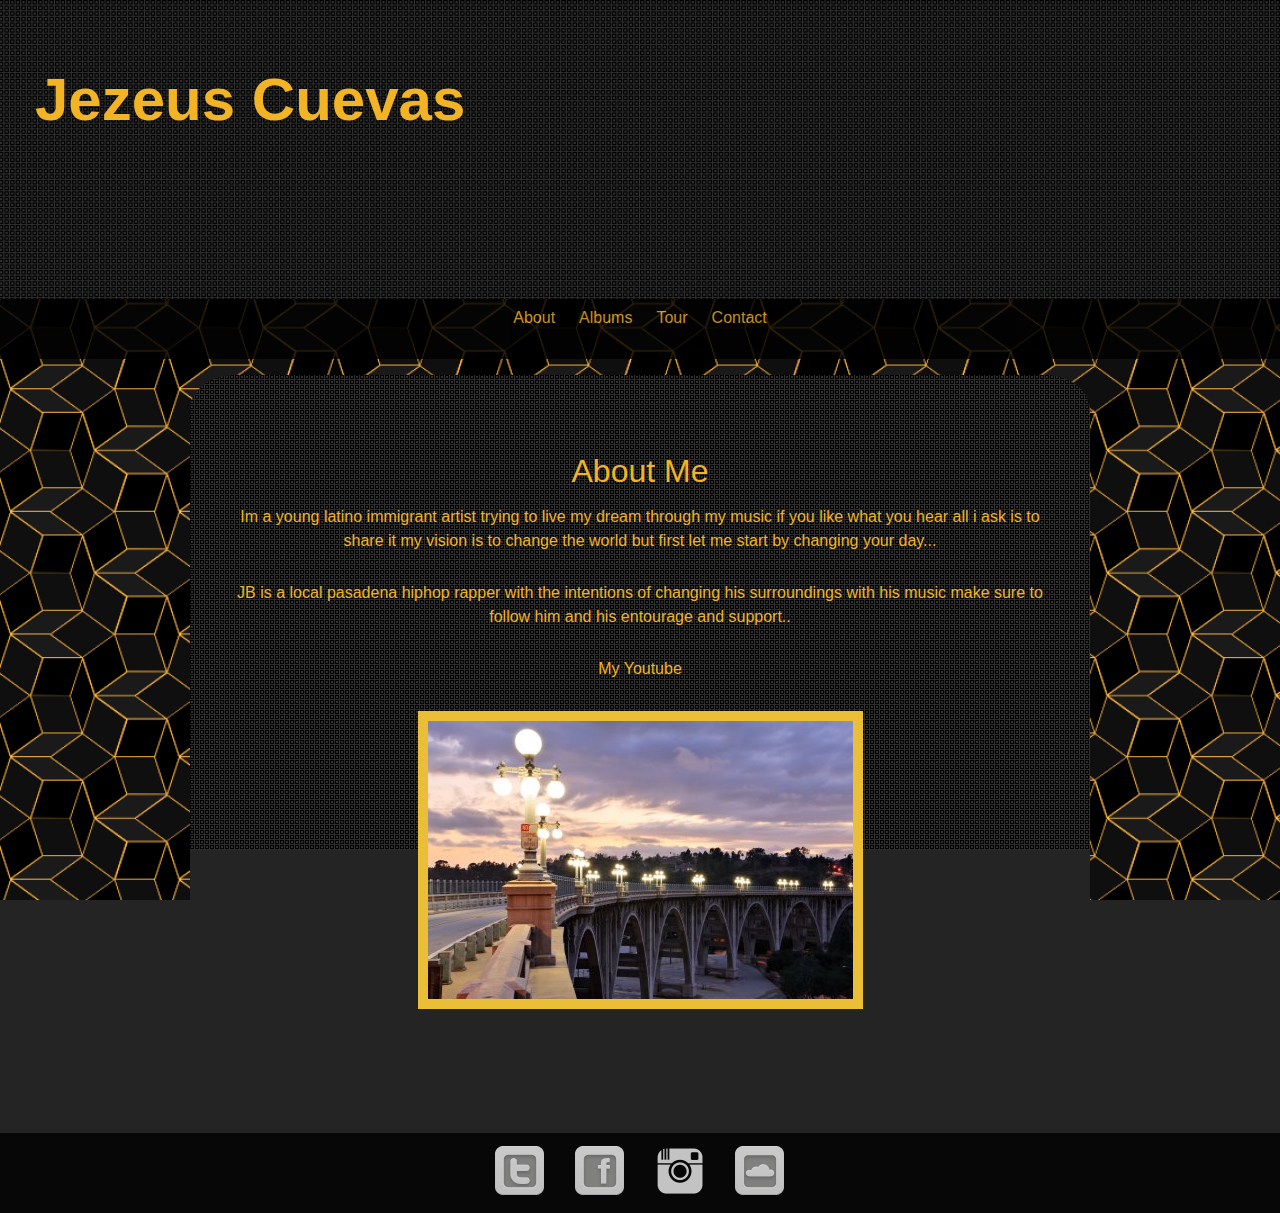
==== about.html @ 8cebe9fc "first commit to static webpage" ====
<!DOCTYPE html>
<html>
  <head>
    <link rel="stylesheet" type="text/css" href="main.css">
  </head>
  <header>
    <h1>Jezeus Cuevas</h1>
  </header>
  <nav>
        <ul>
          <li><a href="about.html">About</a></li>
          <li><a href="albums.html">Albums</a></li>
          <li><a href="tour.html">Tour</a></li>
          <li><a href="contact.html">Contact</a></li>
        </ul>
  </nav>

  <body>
    

    <div class="content-section">
      <div class="text">
      <h1>About Me</h1>
      <p>Im a young latino immigrant artist trying to live my dream through my music if you like what you hear all i ask is to share it my vision is to change the world but first let me start by changing your day...</p><br>

      <p>JB is a local pasadena hiphop rapper with the intentions of changing his surroundings with his music make sure to follow him and his entourage and support.. </p><br>
      <p><a href="https://www.youtube.com/user/cuevasjesus4"> My Youtube</a></p>
    </div>
      <div class="bridge">
      </div>
       <br><br><br>
    </div>
  </body>
  <footer>
    <ul>
          <li><a href="https://twitter.com/jaybee_cuevas" target="_blank">
              <img src="images/twitter-logo-square.png" alt="twitter icon"></a></li>
          <li><a href="https://www.Facebook.com/engravers626/info" target="_blank">
              <img src="images/facebook-logo-square.png" alt="facebook icon"></a></li>
          <li><a href="http://instagram.com/jezeus_cuevas" target="_blank">
            <img src="images/instagram-56.png" alt="instagram icon"></a></li>
          <li><a href="https://soundcloud.com/jbenjamin_rose" target="_blank">
            <img src="images/soundcloud-s.png" alt="twitter icon"></a></li>
      </ul>
  </footer>
</html>
---- main.css ----
html, body, h1, h2, h3, h4, ul, ol, li, p, a {
  padding: 0;
  border: 0;
  margin: 0;
  font: inherit;
  font-size: 100%;
}
header {
  background: #242424 url(background/blackpattern.png) no-repeat center center fixed; 
  -webkit-background-size: cover;
  -moz-background-size: cover;
  -o-background-size: cover;
  background-size: cover;
  padding: 15px;
  text-align: center;
  width: 100%;
}
header img {
  width: 200px;
  height:200px;
  display: inline-block;
  margin: 0 auto;
  margin-bottom: 30px;
}
header h1 {
  color: #F2B424;
  margin-bottom: 150px;
  text-align: left;
  padding-top: 35px;
  padding-left: 20px;
  font-family: 'Ubuntu', sans-serif;
  font-size: 60px;
  font-weight: bold;
  
}

h1 {
  color: #F2B424;
  margin: 15px 0 15px;
  text-align: center;
  font-family: 'Ubuntu', sans-serif;
  font-size: 32px;
}

h2 {
  color: #F2B424;
  font-family: 'Ubuntu', sans-serif;
  font-size: 26px;
  text-align: center;
}

h3 {
  color: #F2B424;
  margin: 10px 0 10px 0;
  font-family: 'Ubuntu', sans-serif;
  font-size: 18px;
}

p {
  color: #F2B424;
  margin: 0 0 10px 0;
  line-height: 1.5;
  font-family: 'Ubuntu', sans-serif;
}
a {
  color: #F2B424;
  font-family: 'Ubuntu', sans-serif;
  text-decoration: none;
}

body {
  background: #242424 url(background/header.png) no-repeat center center fixed; 
  -webkit-background-size: cover;
  -moz-background-size: cover;
  -o-background-size: cover;
  background-size: cover;
  padding: 15px;
  width: 100%;
  padding: 0;
}


nav {
  padding: 10px;
  text-align: center;
  height: 40px;
  opacity: 0.8;
  background: black; 
}
nav li {
  display: inline;
  padding-right: 20px;
  font-family: 'Ubuntu', sans-serif;
  text-decoration: none;
}
nav li:last-child {
  padding-right: 0;
}
nav a {
  color: #F2B424;
  font-family: 'Ubuntu', sans-serif;
}
.header img {
  margin: 0 auto 15px auto;
  display: block;
}
.bridge {
  width: 417px;
  height: 270px;
  background: black url(images/bridge.jpg) center center no-repeat;
  border: 10px solid #EBBE38;
  padding: 4px;
  margin: auto;
}

.content-section {
  width: 900px;
  background: #242424 url(background/blackpattern.png) no-repeat center center fixed; 
  margin: 0 auto;
  padding-top: 3em;
  border-radius: 5%;
  margin-top: 1em;
  text-align: center;
  margin-bottom: 70px;
}
.about {
  padding: 0 25px;
}
.text {
  margin: 30px;
}

.eachalbum {
display: inline-block;
}

.eachalbum img {
  width: 200px;
  height:200px;
  float: left;
}

.eachalbum h3 p {
  border: 1px yellow dashed;
  margin: 0px 100px;
  padding: 5px 30px;
}



footer {
  padding: 10px;
  padding-bottom: 30px;
  text-align: center;
  height: 40px;
  height: 40px;
  opacity: 0.8;
  background: black;
}
footer li {
  display: inline;
  padding-right: 20px;
  font-family: 'Ubuntu', sans-serif;
  text-decoration: none;
  color: #212120;
}
footer li:last-child {
  padding-right: 0;
}
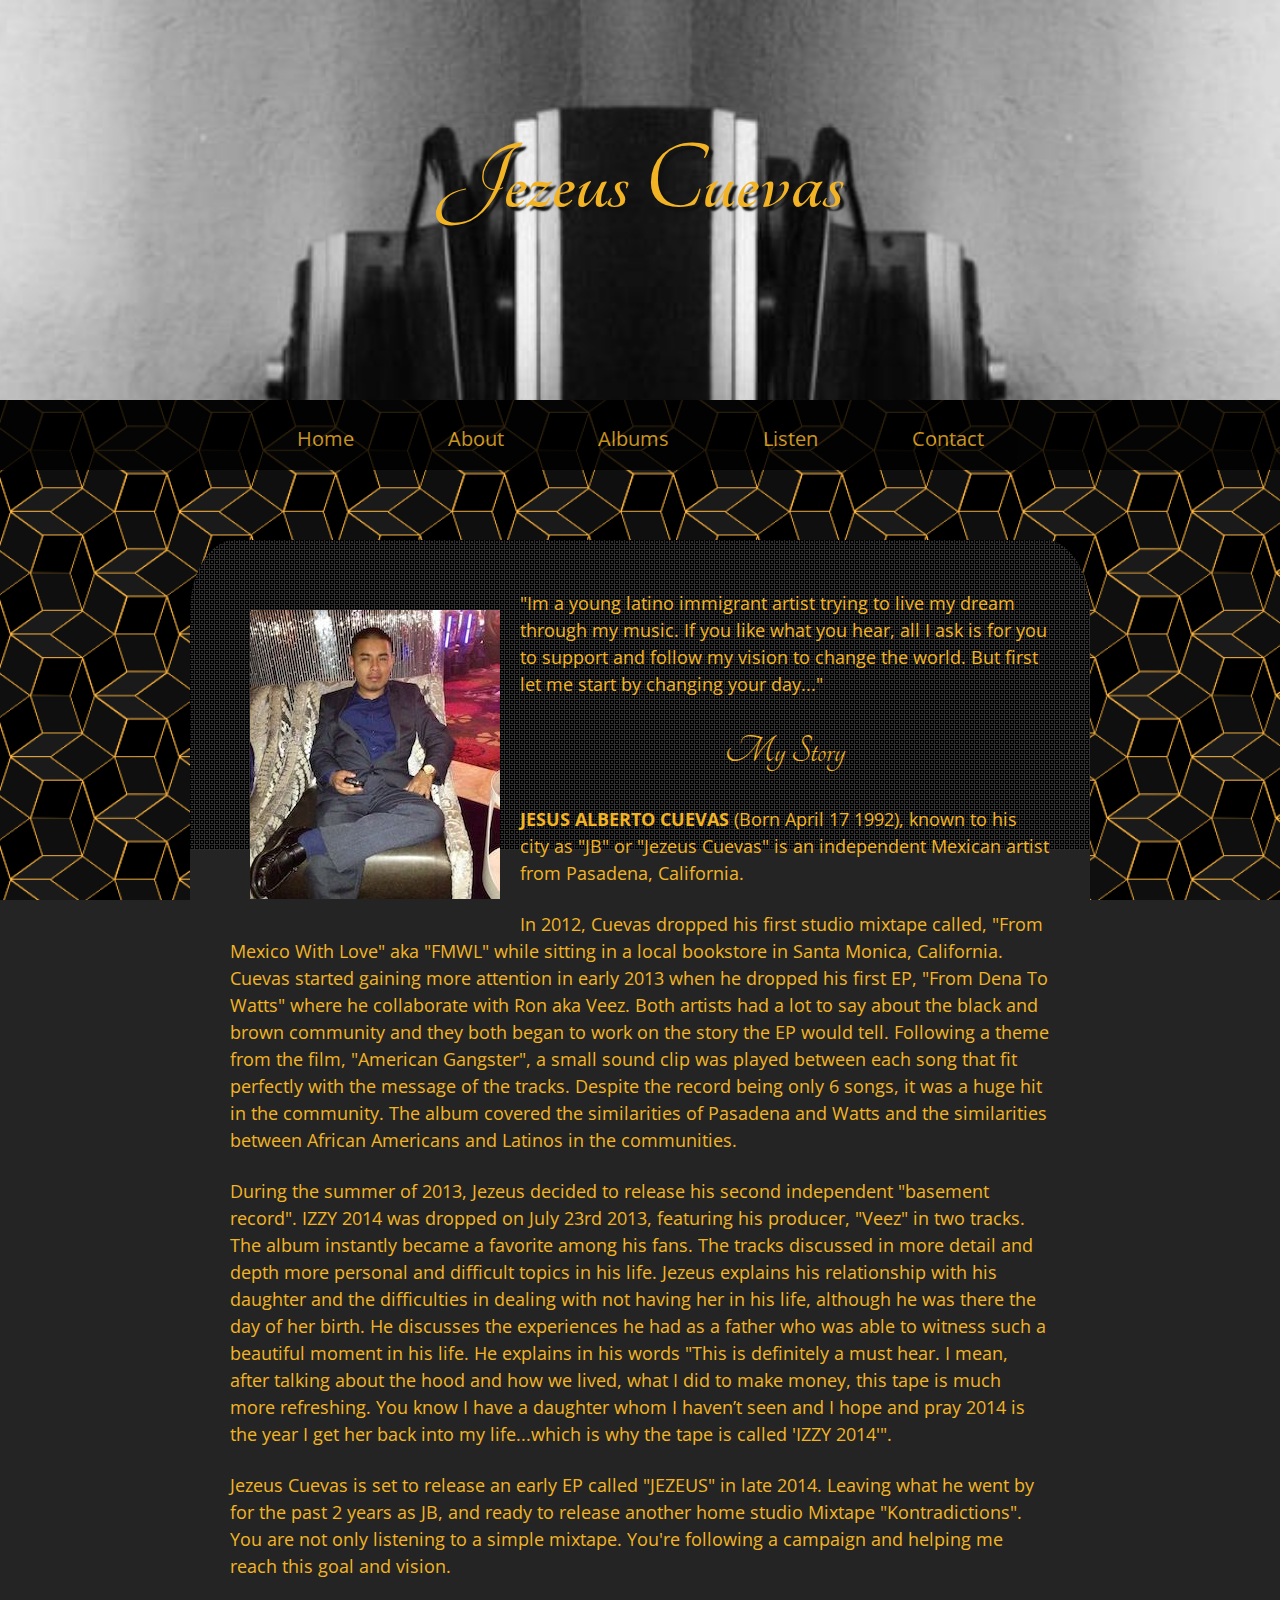
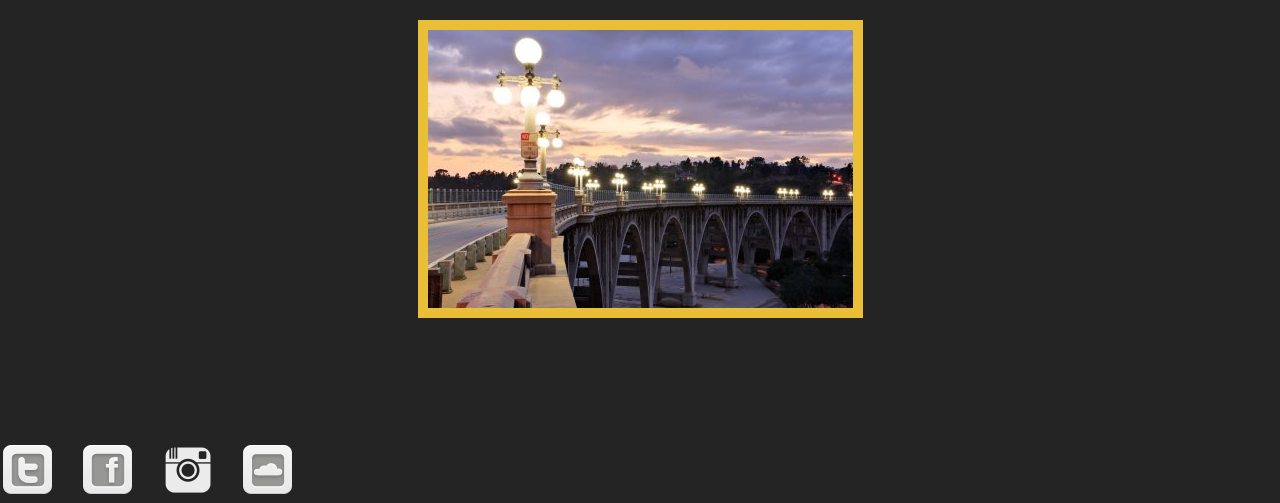
==== commit 11286d04: "added features to contact page" ====
--- a/about.html
+++ b/about.html
@@ -2,15 +2,17 @@
 <html>
   <head>
     <link rel="stylesheet" type="text/css" href="main.css">
+    <link href='http://fonts.googleapis.com/css?family=Tangerine|Open+Sans+Condensed:300|Open+Sans' rel='stylesheet' type='text/css'>
   </head>
   <header>
-    <h1>Jezeus Cuevas</h1>
+    <h1><a href="index.html">Jezeus Cuevas</a></h1>
   </header>
   <nav>
         <ul>
+          <li><a href="index.html">Home</a></li>
           <li><a href="about.html">About</a></li>
           <li><a href="albums.html">Albums</a></li>
-          <li><a href="tour.html">Tour</a></li>
+          <li><a href="listen.html">Listen</a></li>
           <li><a href="contact.html">Contact</a></li>
         </ul>
   </nav>
@@ -20,12 +22,21 @@
 
     <div class="content-section">
       <div class="text">
-      <h1>About Me</h1>
-      <p>Im a young latino immigrant artist trying to live my dream through my music if you like what you hear all i ask is to share it my vision is to change the world but first let me start by changing your day...</p><br>
+      <img src="images/jb3.jpg">
+      <p id="intro">"Im a young latino immigrant artist trying to live my dream through my music. If you like what you hear, all I ask is for you to support and follow my vision to change the world. But first let me start by changing your day..."</p><br/>
 
-      <p>JB is a local pasadena hiphop rapper with the intentions of changing his surroundings with his music make sure to follow him and his entourage and support.. </p><br>
-      <p><a href="https://www.youtube.com/user/cuevasjesus4"> My Youtube</a></p>
-    </div>
+      <h2>My Story</h2><br/>
+
+      <p><b>JESUS ALBERTO CUEVAS</b> (Born April 17 1992), known to his city as "JB" or "Jezeus Cuevas" is an independent Mexican artist from Pasadena, California.</p>
+      <br/> 
+      <p>In 2012, Cuevas dropped his first studio mixtape called, "From Mexico With Love" aka "FMWL" while sitting in a local bookstore in Santa Monica, California. Cuevas started gaining more attention in early 2013 when he dropped his first EP, "From Dena To Watts" where he collaborate with Ron aka Veez. Both artists had a lot to say about the black and brown community and they both began to work on the story the EP would tell. Following a theme from the film, "American Gangster", a small sound clip was played between each song that fit perfectly with the message of the tracks. Despite the record being only 6 songs, it was a huge hit in the community. The album covered the similarities of Pasadena and Watts and the similarities between African Americans and Latinos in the communities.</p> 
+      <br/>
+      <p>During the summer of 2013, Jezeus decided to release his second independent "basement record".  IZZY 2014 was dropped on July 23rd 2013, featuring his producer, "Veez" in two tracks. The album instantly became a favorite among his fans.  The tracks discussed in more detail and depth more personal and difficult topics in his life. Jezeus explains his relationship with his daughter and the difficulties in dealing with not having her in his life, although he was there the day of her birth. He discusses the experiences he had as a father who was able to witness such a beautiful moment in his life. He explains in his words "This is definitely a must hear. I mean, after talking about the hood and how we lived, what I did to make money, this tape is much more refreshing. You know I have a daughter whom I haven’t seen and I hope and pray 2014 is the year I get her back into my life...which is why the tape is called 'IZZY 2014'".</p>
+      <br/>
+      <p>Jezeus Cuevas is set to release an early EP called "JEZEUS" in late 2014.  Leaving what he went by for the past 2 years as JB, and ready to  release another home studio Mixtape "Kontradictions".</p>
+
+      <p>You are not only listening to a simple mixtape. You're following a campaign and helping me reach this goal and vision.</p>
+      </div>
       <div class="bridge">
       </div>
        <br><br><br>
--- a/main.css
+++ b/main.css
@@ -6,65 +6,57 @@
   font-size: 100%;
 }
 header {
-  background: #242424 url(background/blackpattern.png) no-repeat center center fixed; 
+  background: #242424 url(images/jb2.jpg) no-repeat center top fixed;
   -webkit-background-size: cover;
   -moz-background-size: cover;
   -o-background-size: cover;
   background-size: cover;
-  padding: 15px;
-  text-align: center;
   width: 100%;
-}
-header img {
-  width: 200px;
-  height:200px;
-  display: inline-block;
-  margin: 0 auto;
-  margin-bottom: 30px;
-}
-header h1 {
-  color: #F2B424;
-  margin-bottom: 150px;
-  text-align: left;
-  padding-top: 35px;
-  padding-left: 20px;
-  font-family: 'Ubuntu', sans-serif;
-  font-size: 60px;
+  height: 400px;
+}
+
+header a {
+  color: #F2B424;
+  text-align: center;
+  position: relative;
+  top: 130px;
+  text-shadow: 4px 4px 2px rgba(17, 17, 17, 1);
+  font-family: 'Tangerine', cursive;
+  font-size: 100px;
   font-weight: bold;
-  
 }
 
 h1 {
   color: #F2B424;
-  margin: 15px 0 15px;
-  text-align: center;
-  font-family: 'Ubuntu', sans-serif;
-  font-size: 32px;
+  text-align: center;
+  font-family: 'Tangerine', cursive;
+  font-size: 50px;
 }
 
 h2 {
   color: #F2B424;
-  font-family: 'Ubuntu', sans-serif;
-  font-size: 26px;
+  font-family: 'Tangerine', cursive;
+  font-size: 40px;
   text-align: center;
 }
 
 h3 {
   color: #F2B424;
   margin: 10px 0 10px 0;
-  font-family: 'Ubuntu', sans-serif;
-  font-size: 18px;
+  font-family: 'Tangerine', cursive;
+  font-size: 18px;
+  text-align: center;
 }
 
 p {
   color: #F2B424;
-  margin: 0 0 10px 0;
-  line-height: 1.5;
-  font-family: 'Ubuntu', sans-serif;
+  line-height: 1.5;
+  font-size: 18px;
+  font-family: 'Open Sans Condensed', sans-serif;
 }
 a {
   color: #F2B424;
-  font-family: 'Ubuntu', sans-serif;
+  font-family: 'Open Sans Condensed', sans-serif;
   text-decoration: none;
 }
 
@@ -83,26 +75,52 @@
 nav {
   padding: 10px;
   text-align: center;
-  height: 40px;
+  height: 50px;
   opacity: 0.8;
   background: black; 
 }
+nav ul {
+  padding-top: 15px;
+}
+
 nav li {
   display: inline;
-  padding-right: 20px;
-  font-family: 'Ubuntu', sans-serif;
+  padding-right: 90px;
+  font-family: 'Open Sans Condensed', sans-serif;
   text-decoration: none;
+  font-size: 20px;
 }
 nav li:last-child {
   padding-right: 0;
 }
 nav a {
   color: #F2B424;
-  font-family: 'Ubuntu', sans-serif;
-}
-.header img {
-  margin: 0 auto 15px auto;
-  display: block;
+  font-family: 'Open Sans Condensed', sans-serif;
+}
+
+.content-section {
+  width: 900px;
+  background: #242424 url(background/blackpattern.png) no-repeat center center fixed;
+  margin: 0 auto;
+  padding-top: 10px;
+  border-radius: 5%;
+  margin-top: 70px;
+  margin-bottom: 70px;
+}
+#ytplayer {
+  border: 10px solid #EBBE38;
+  margin-top: 60px;
+  margin-left: 135px;
+}
+#soundcloud {
+  border: 10px solid #EBBE38;
+  margin-left: 70px;
+  margin-top: 30px;
+  margin-bottom: 30px;
+}
+.indextext {
+  margin: 0px 125px;
+  text-align: justify;
 }
 .bridge {
   width: 417px;
@@ -112,42 +130,61 @@
   padding: 4px;
   margin: auto;
 }
-
-.content-section {
-  width: 900px;
-  background: #242424 url(background/blackpattern.png) no-repeat center center fixed; 
-  margin: 0 auto;
-  padding-top: 3em;
-  border-radius: 5%;
-  margin-top: 1em;
-  text-align: center;
-  margin-bottom: 70px;
-}
 .about {
   padding: 0 25px;
 }
+#intro {
+  font-size: 18px;
+}
 .text {
   margin: 30px;
-}
-
-.eachalbum {
-display: inline-block;
+  line-height: 1.5;
+  padding: 10px;
+}
+.text img {
+  float: left;
+  padding: 20px;
+
 }
 
 .eachalbum img {
   width: 200px;
   height:200px;
   float: left;
-}
-
-.eachalbum h3 p {
-  border: 1px yellow dashed;
-  margin: 0px 100px;
-  padding: 5px 30px;
-}
-
-
-
+  clear: both;
+  padding-left: 80px;
+  padding-top: 35px;
+}
+.songlist {
+  height:280px;
+}
+.songlist h2 {
+  text-decoration: underline;
+}
+.songlist li {
+  text-align: center;
+  color: #F2B424;
+  line-height: 1.5;
+  font-size: 18px;
+  font-family: 'Open Sans Condensed', sans-serif;
+  list-style-position:inside;
+}
+.contact {
+  text-align: center;
+  margin: 5px 10px;
+}
+input {
+  color: #F2B424;
+  line-height: 1.5;
+  font-size: 18px;
+  font-family: 'Open Sans Condensed', sans-serif;
+}
+textarea {
+  height: 80px;
+  width: 250px;
+  border: 5px solid #EBBE38;
+}
+}
 footer {
   padding: 10px;
   padding-bottom: 30px;
@@ -160,7 +197,7 @@
 footer li {
   display: inline;
   padding-right: 20px;
-  font-family: 'Ubuntu', sans-serif;
+  font-family: 'Open Sans Condensed', sans-serif;
   text-decoration: none;
   color: #212120;
 }
